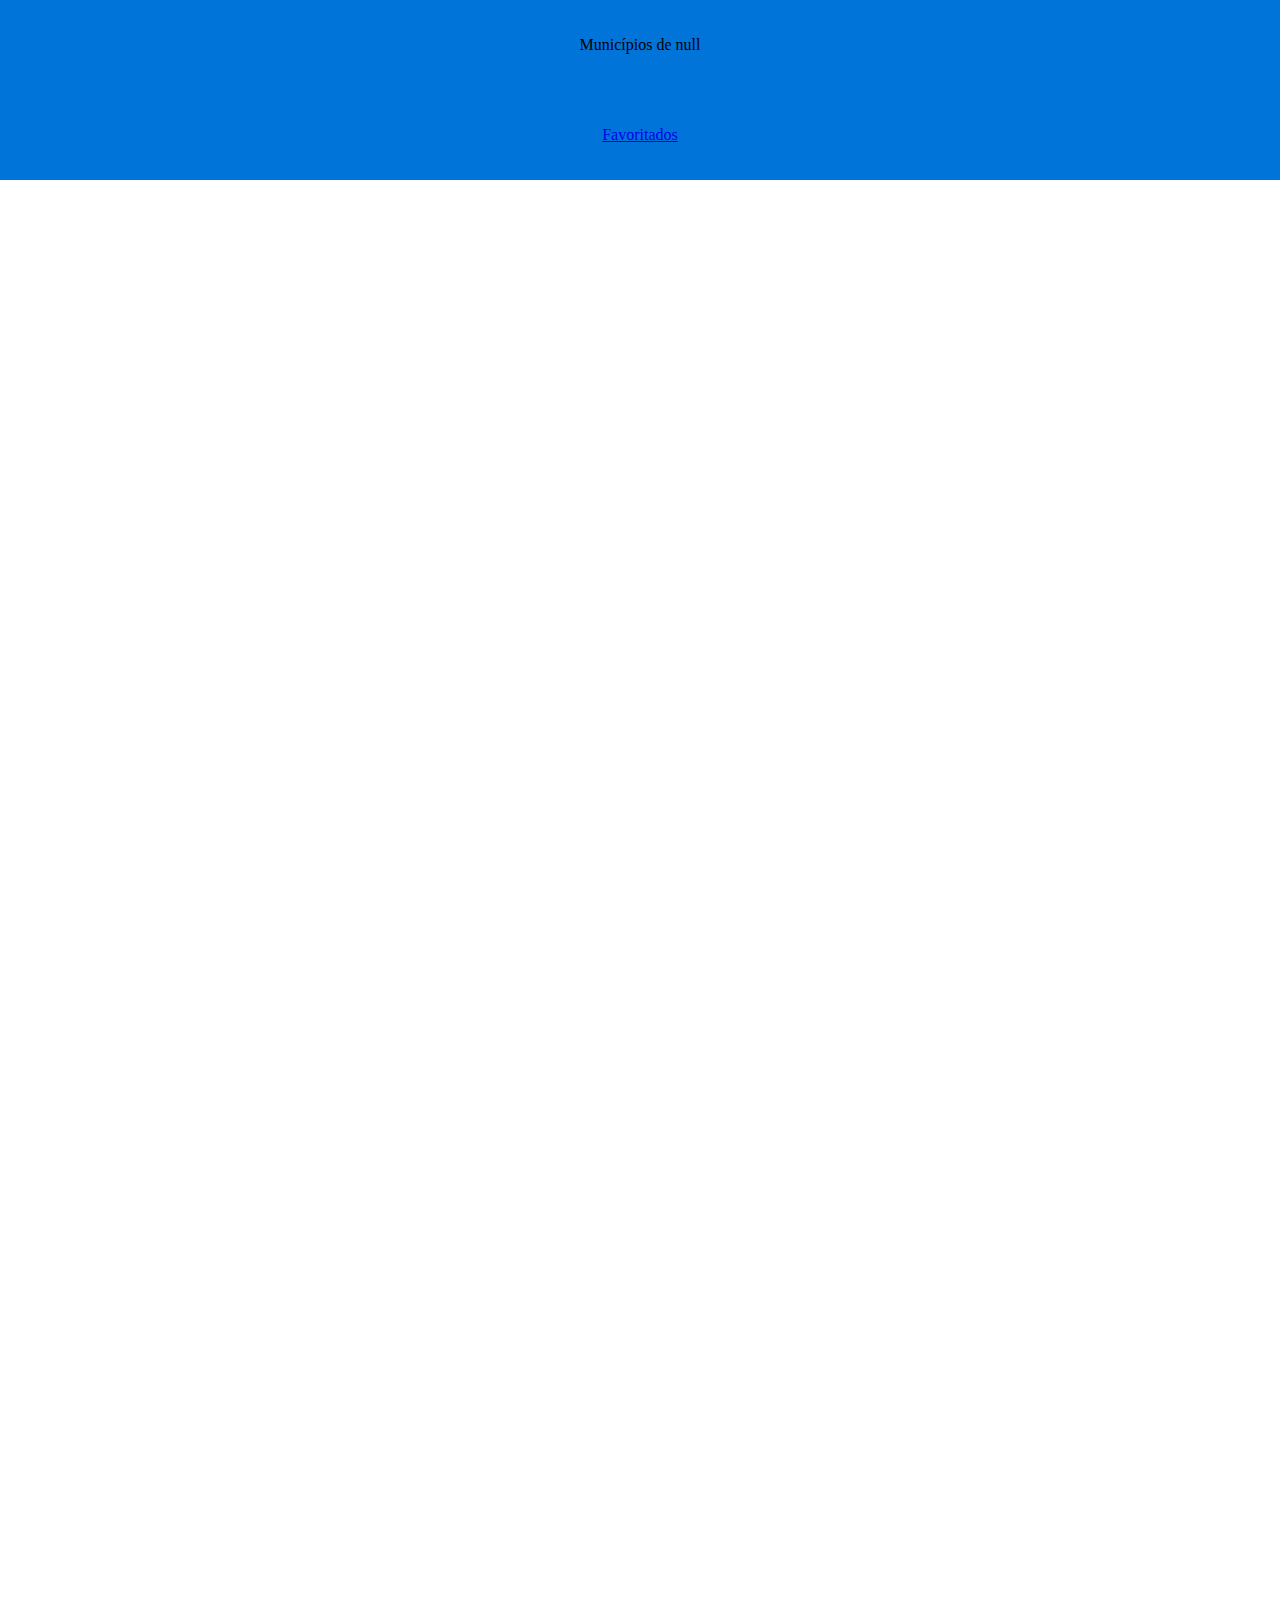
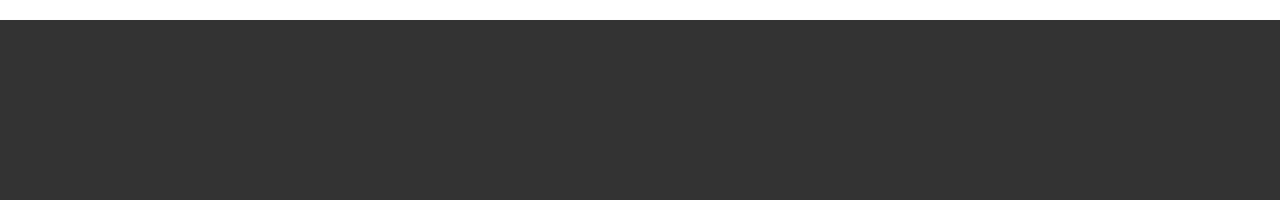
==== municipios/index.html @ 0a4238a6 "Finalizando" ====
<!DOCTYPE html>
<html lang="pt-br">
<head>
    <meta charset="UTF-8">
    <meta name="viewport" content="width=device-width, initial-scale=1.0">
    <title>Página dos Municípios</title>
    <link rel="stylesheet" href="/municipios/style.css">
</head>
<body>
    <header>
        <div id="title">
        </div>
        <div>
            <p><a href="/favoritos/index.html">Favoritados</a></p>
        </div>
    </header>

    <main>
        <ul>
            
        </ul>
    </main>

    <footer>

    </footer>

    <script src="/municipios/script.js"></script>
</body>
</html>
---- municipios/style.css ----
body,
h1,
h2,
p,
ul,
ol,
li,
figure,
table,
th,
td {
    margin: 0;
    padding: 0;
}

body {
    display: grid;
    width: 100%;
    height: 200vh;
    grid-template-areas: 
        "header"
        "main"
        "footer";
    grid-template-columns: 1fr;
    grid-template-rows: 1fr 8fr 1fr;

}

main {
    display: flex;
    flex-direction: column;
    align-items: center;
    justify-content: center;
}

main ul li {
    list-style: none;
}

button {
    background-color: #ff4136 ;
    width: 50px;
    height: 10px;
    border: 0px;
    border-radius: 10px;
}

button:hover {
    opacity: 0.8;
}

header {
    display: flex;
    flex-direction: column;
    align-items: center;
    justify-content: space-around;
    background-color: #0074d9;
}

footer {
    display: flex;
    justify-content: center;
    background-color: #333;
}
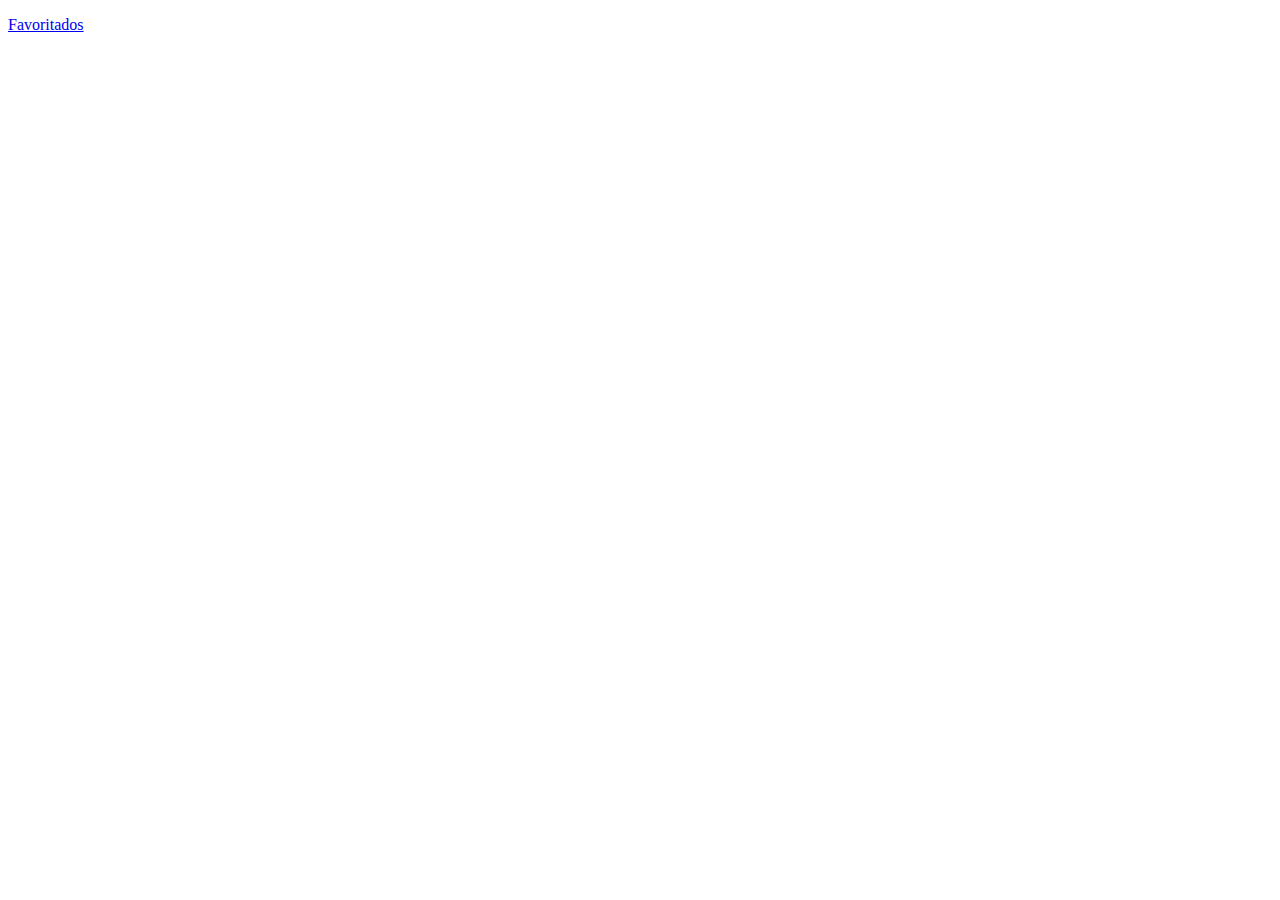
==== commit 1949204c: "." ====
--- a/municipios/index.html
+++ b/municipios/index.html
@@ -4,7 +4,7 @@
     <meta charset="UTF-8">
     <meta name="viewport" content="width=device-width, initial-scale=1.0">
     <title>Página dos Municípios</title>
-    <link rel="stylesheet" href="/municipios/style.css">
+    <link rel="stylesheet" href="./municipios/style.css">
 </head>
 <body>
     <header>
@@ -25,6 +25,6 @@
 
     </footer>
 
-    <script src="/municipios/script.js"></script>
+    <script src="./municipios/script.js"></script>
 </body>
 </html>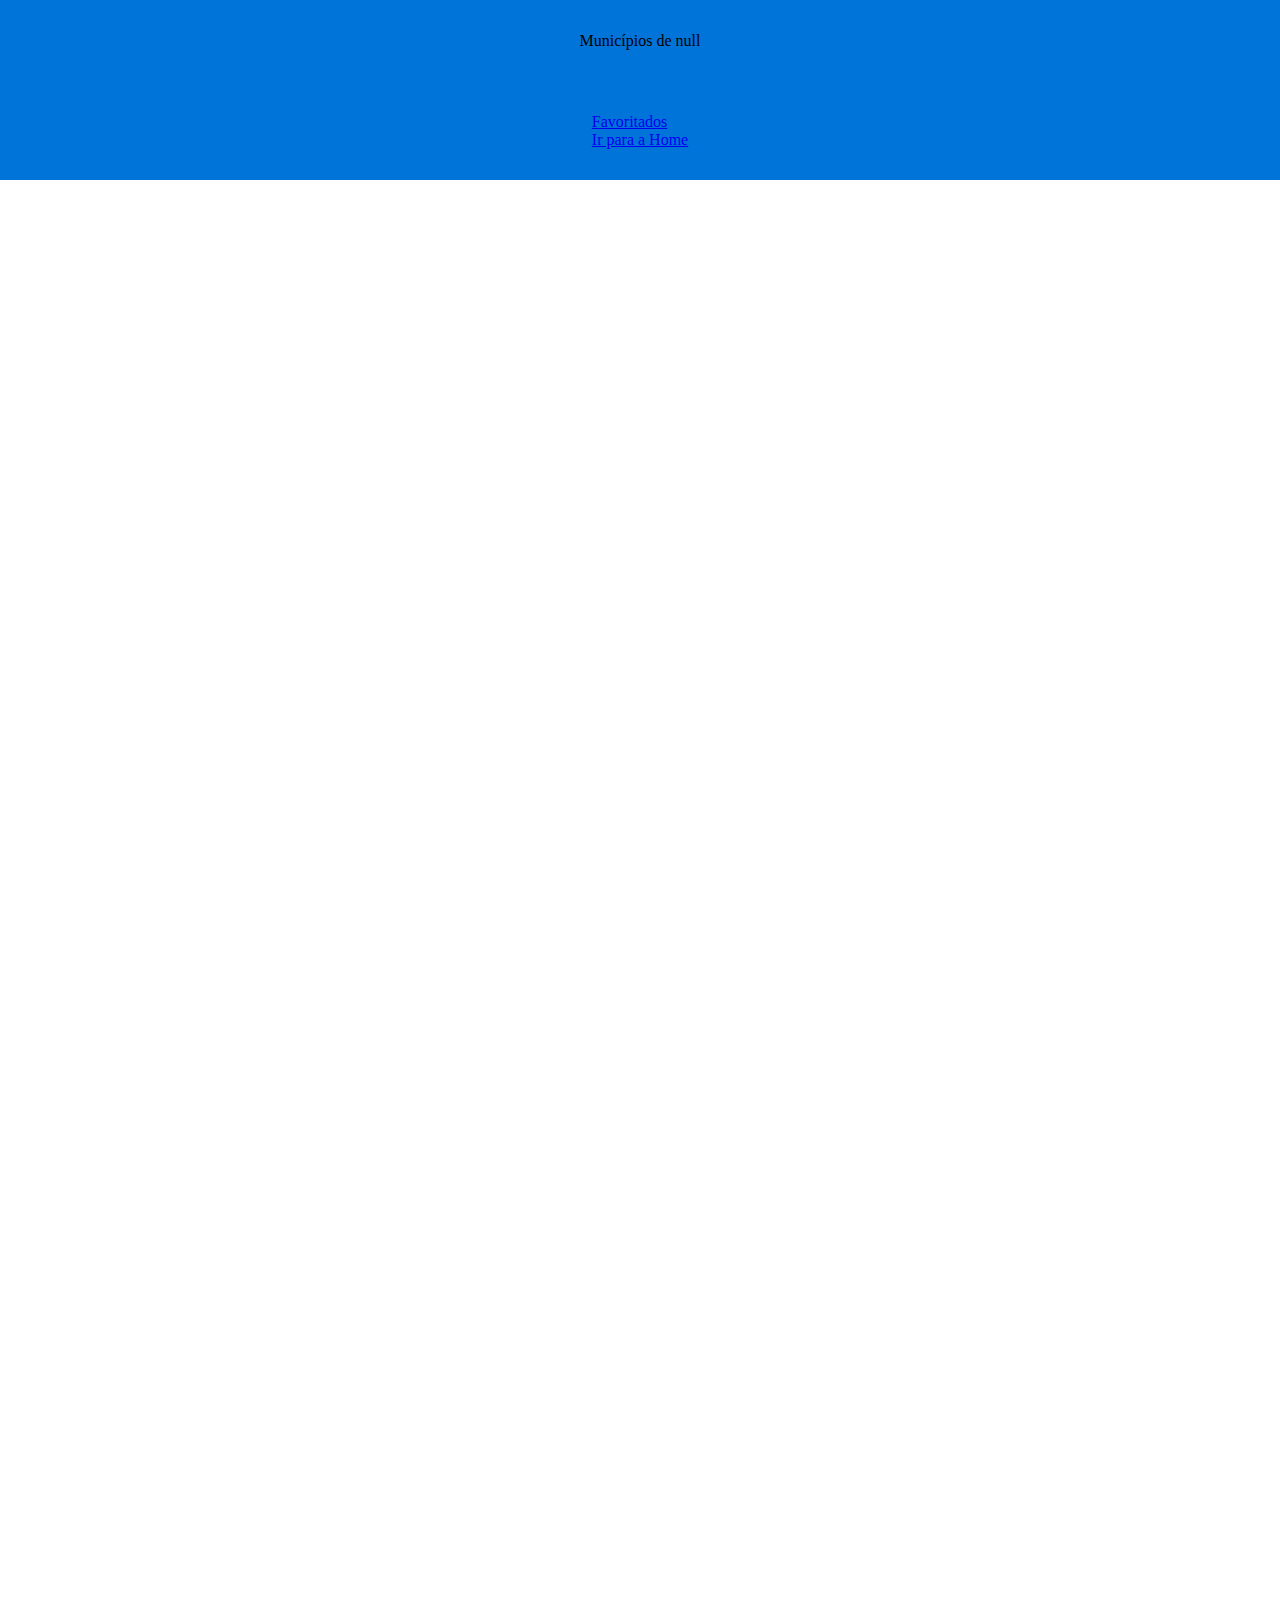
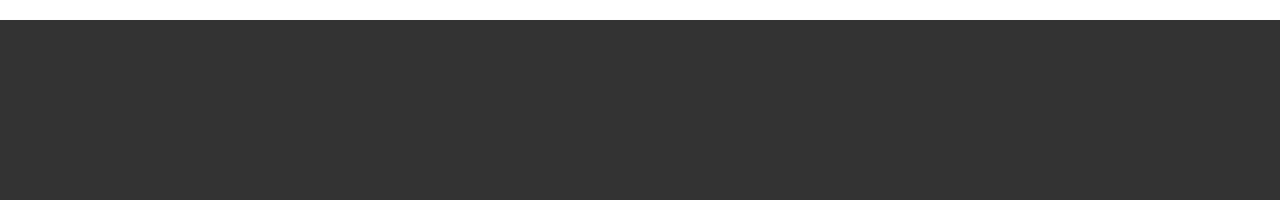
==== commit b9cea691: "finalizado" ====
--- a/municipios/index.html
+++ b/municipios/index.html
@@ -4,7 +4,7 @@
     <meta charset="UTF-8">
     <meta name="viewport" content="width=device-width, initial-scale=1.0">
     <title>Página dos Municípios</title>
-    <link rel="stylesheet" href="./municipios/style.css">
+    <link rel="stylesheet" href="./style.css">
 </head>
 <body>
     <header>
@@ -12,6 +12,7 @@
         </div>
         <div>
             <p><a href="/favoritos/index.html">Favoritados</a></p>
+            <p><a href="../index.html">Ir para a Home</a></p>
         </div>
     </header>
 
@@ -25,6 +26,6 @@
 
     </footer>
 
-    <script src="./municipios/script.js"></script>
+    <script src="./script.js"></script>
 </body>
 </html>--- a/municipios/style.css
+++ b/municipios/style.css
@@ -0,0 +1,64 @@
+body,
+h1,
+h2,
+p,
+ul,
+ol,
+li,
+figure,
+table,
+th,
+td {
+    margin: 0;
+    padding: 0;
+}
+
+body {
+    display: grid;
+    width: 100%;
+    height: 200vh;
+    grid-template-areas: 
+        "header"
+        "main"
+        "footer";
+    grid-template-columns: 1fr;
+    grid-template-rows: 1fr 8fr 1fr;
+
+}
+
+main {
+    display: flex;
+    flex-direction: column;
+    align-items: center;
+    justify-content: center;
+}
+
+main ul li {
+    list-style: none;
+}
+
+button {
+    background-color: #ff4136 ;
+    width: 50px;
+    height: 10px;
+    border: 0px;
+    border-radius: 10px;
+}
+
+button:hover {
+    opacity: 0.8;
+}
+
+header {
+    display: flex;
+    flex-direction: column;
+    align-items: center;
+    justify-content: space-around;
+    background-color: #0074d9;
+}
+
+footer {
+    display: flex;
+    justify-content: center;
+    background-color: #333;
+}